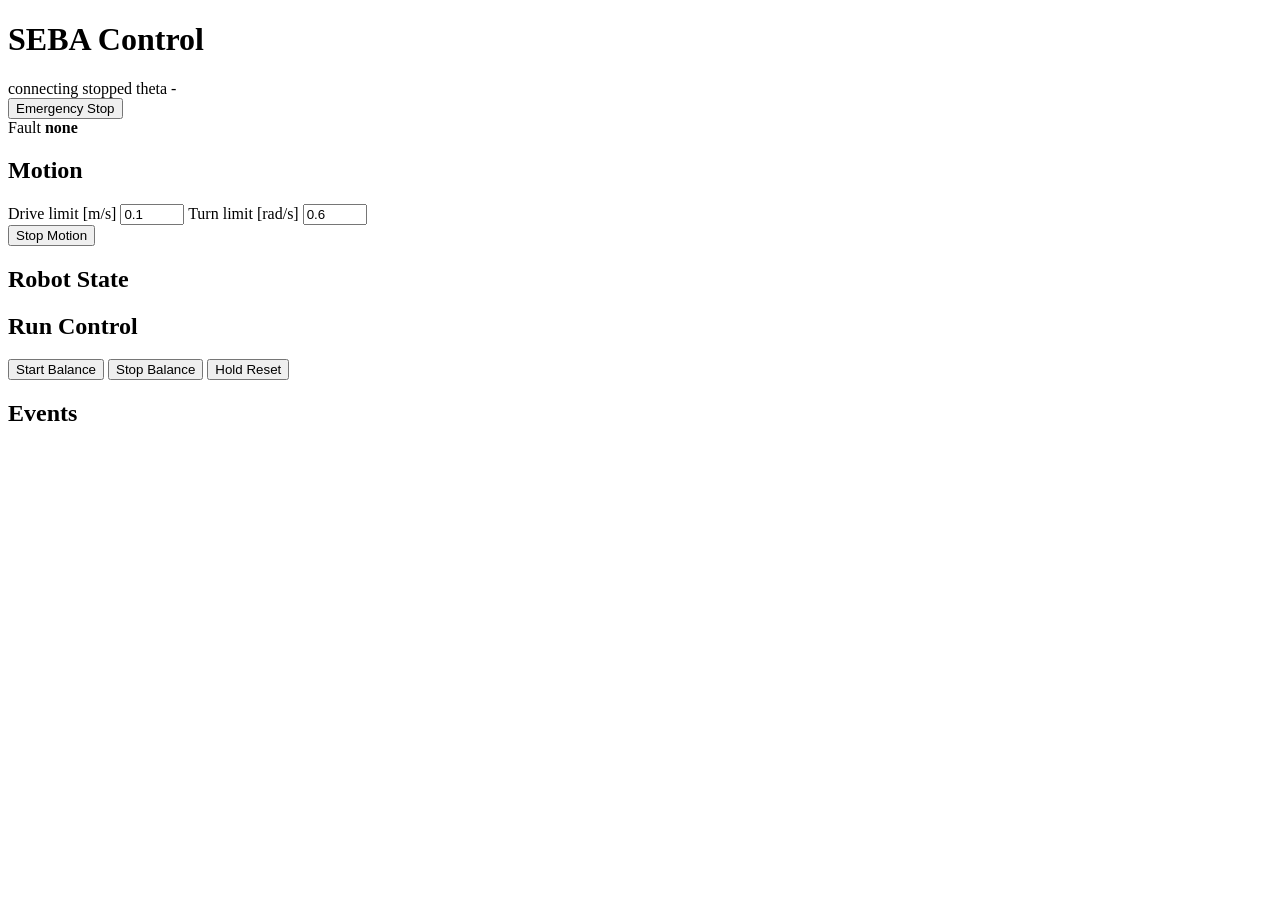
==== raspberry-pi/apps/control_panel/index.html @ 810032dc "Add shared Pi web server and control panel" ====
<!doctype html>
<html lang="en">
<head>
  <meta charset="utf-8">
  <meta name="viewport" content="width=device-width, initial-scale=1">
  <title>SEBA Control</title>
  <link rel="stylesheet" href="/apps/control_panel/styles.css">
</head>
<body>
  <header>
    <div>
      <h1>SEBA Control</h1>
      <div class="subline">
        <span id="connection" class="chip muted">connecting</span>
        <span id="mode" class="chip muted">stopped</span>
        <span id="pitch_chip" class="chip muted">theta -</span>
      </div>
    </div>
    <button id="emergency_stop" class="emergency">Emergency Stop</button>
  </header>

  <main>
    <section id="fault_banner" class="fault-banner hidden">
      <span>Fault</span>
      <strong id="fault_text">none</strong>
    </section>

    <section class="motion-panel">
      <h2>Motion</h2>
      <div id="joystick" class="joystick" aria-label="Motion joystick">
        <div id="joystick_knob" class="joystick-knob"></div>
      </div>
      <div class="limits">
        <label>Drive limit [m/s]
          <input id="drive_speed" type="number" min="0" max="2" step="0.01" value="0.1">
        </label>
        <label>Turn limit [rad/s]
          <input id="turn_speed" type="number" min="0" max="6" step="0.01" value="0.6">
        </label>
      </div>
      <button id="motion_stop" class="danger wide">Stop Motion</button>
    </section>

    <section class="state-panel">
      <h2>Robot State</h2>
      <div id="state_grid" class="state-grid"></div>
    </section>

    <section class="run-panel">
      <h2>Run Control</h2>
      <div class="button-grid">
        <button id="balance_start" class="primary">Start Balance</button>
        <button id="balance_stop">Stop Balance</button>
        <button id="reset_stm32" class="danger">Hold Reset</button>
      </div>
    </section>

    <section class="events-panel">
      <h2>Events</h2>
      <div id="events" class="events"></div>
    </section>
  </main>

  <script src="/apps/control_panel/app.js" defer></script>
</body>
</html>
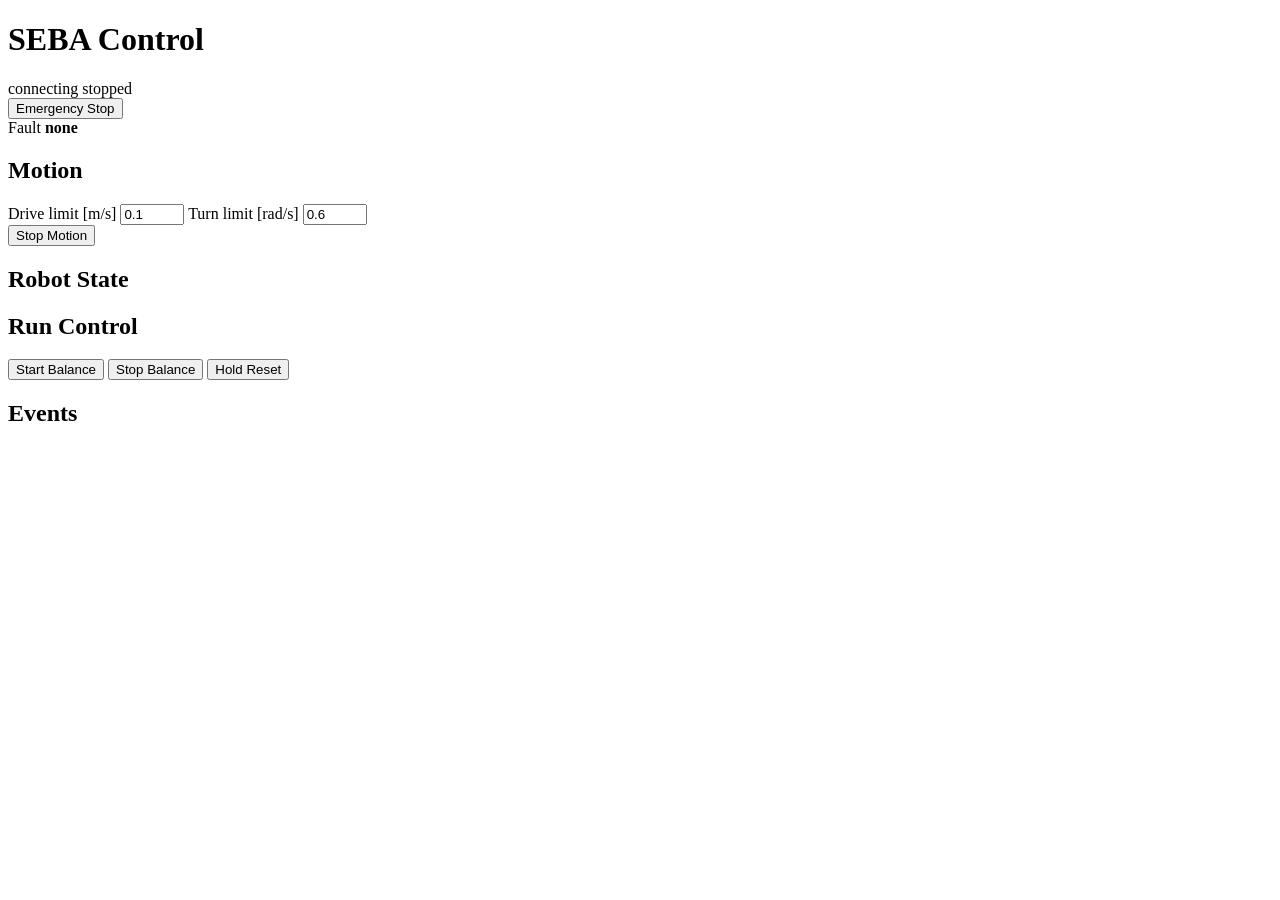
==== commit 5ae34a75: "Simplify control panel status header" ====
--- a/raspberry-pi/apps/control_panel/index.html
+++ b/raspberry-pi/apps/control_panel/index.html
@@ -13,7 +13,6 @@
       <div class="subline">
         <span id="connection" class="chip muted">connecting</span>
         <span id="mode" class="chip muted">stopped</span>
-        <span id="pitch_chip" class="chip muted">theta -</span>
       </div>
     </div>
     <button id="emergency_stop" class="emergency">Emergency Stop</button>
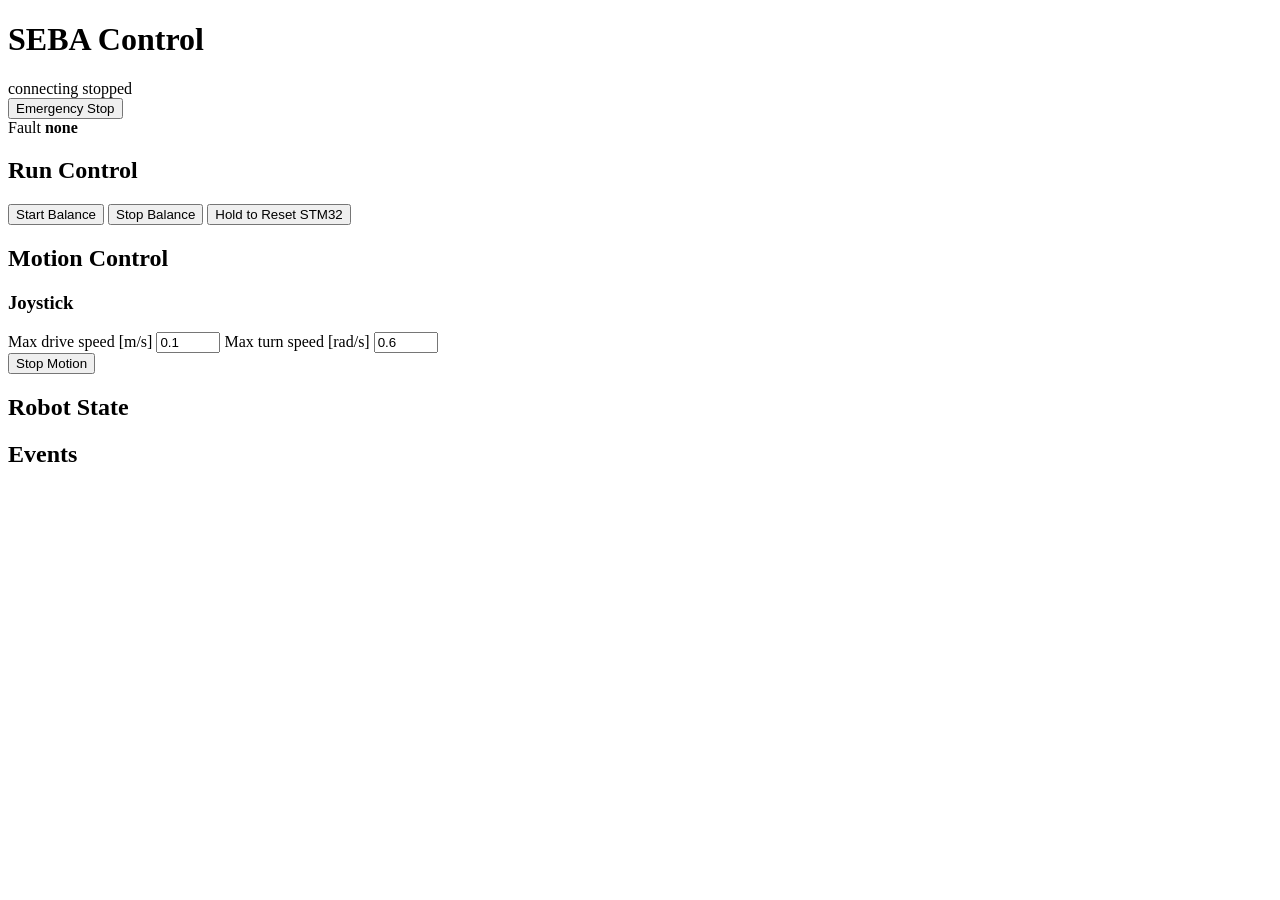
==== commit d900c9dd: "Align Raspberry Pi control panel layout" ====
--- a/raspberry-pi/apps/control_panel/index.html
+++ b/raspberry-pi/apps/control_panel/index.html
@@ -8,11 +8,13 @@
 </head>
 <body>
   <header>
-    <div>
-      <h1>SEBA Control</h1>
-      <div class="subline">
-        <span id="connection" class="chip muted">connecting</span>
-        <span id="mode" class="chip muted">stopped</span>
+    <div class="header-title">
+      <div class="title-row">
+        <h1>SEBA Control</h1>
+        <div class="subline">
+          <span id="connection" class="chip muted">connecting</span>
+          <span id="mode" class="chip muted">stopped</span>
+        </div>
       </div>
     </div>
     <button id="emergency_stop" class="emergency">Emergency Stop</button>
@@ -24,34 +26,41 @@
       <strong id="fault_text">none</strong>
     </section>
 
-    <section class="motion-panel">
-      <h2>Motion</h2>
-      <div id="joystick" class="joystick" aria-label="Motion joystick">
-        <div id="joystick_knob" class="joystick-knob"></div>
-      </div>
-      <div class="limits">
-        <label>Drive limit [m/s]
-          <input id="drive_speed" type="number" min="0" max="2" step="0.01" value="0.1">
-        </label>
-        <label>Turn limit [rad/s]
-          <input id="turn_speed" type="number" min="0" max="6" step="0.01" value="0.6">
-        </label>
-      </div>
-      <button id="motion_stop" class="danger wide">Stop Motion</button>
-    </section>
+    <div class="control-stack">
+      <section class="run-panel">
+        <h2>Run Control</h2>
+        <div class="button-grid">
+          <button id="balance_start" class="primary">Start Balance</button>
+          <button id="balance_stop">Stop Balance</button>
+          <button id="reset_stm32" class="danger full">Hold to Reset STM32</button>
+        </div>
+      </section>
+
+      <section class="motion-panel">
+        <h2>Motion Control</h2>
+        <div class="command-panel">
+          <div class="motion-subsection">
+            <h3>Joystick</h3>
+            <div id="joystick" class="joystick" aria-label="Motion joystick">
+              <div id="joystick_knob" class="joystick-knob"></div>
+            </div>
+            <div class="limits">
+              <label>Max drive speed [m/s]
+                <input id="drive_speed" type="number" min="0" max="2" step="0.01" value="0.1">
+              </label>
+              <label>Max turn speed [rad/s]
+                <input id="turn_speed" type="number" min="0" max="6" step="0.01" value="0.6">
+              </label>
+            </div>
+            <button id="motion_stop" class="danger wide">Stop Motion</button>
+          </div>
+        </div>
+      </section>
+    </div>
 
     <section class="state-panel">
       <h2>Robot State</h2>
       <div id="state_grid" class="state-grid"></div>
-    </section>
-
-    <section class="run-panel">
-      <h2>Run Control</h2>
-      <div class="button-grid">
-        <button id="balance_start" class="primary">Start Balance</button>
-        <button id="balance_stop">Stop Balance</button>
-        <button id="reset_stm32" class="danger">Hold Reset</button>
-      </div>
     </section>
 
     <section class="events-panel">
